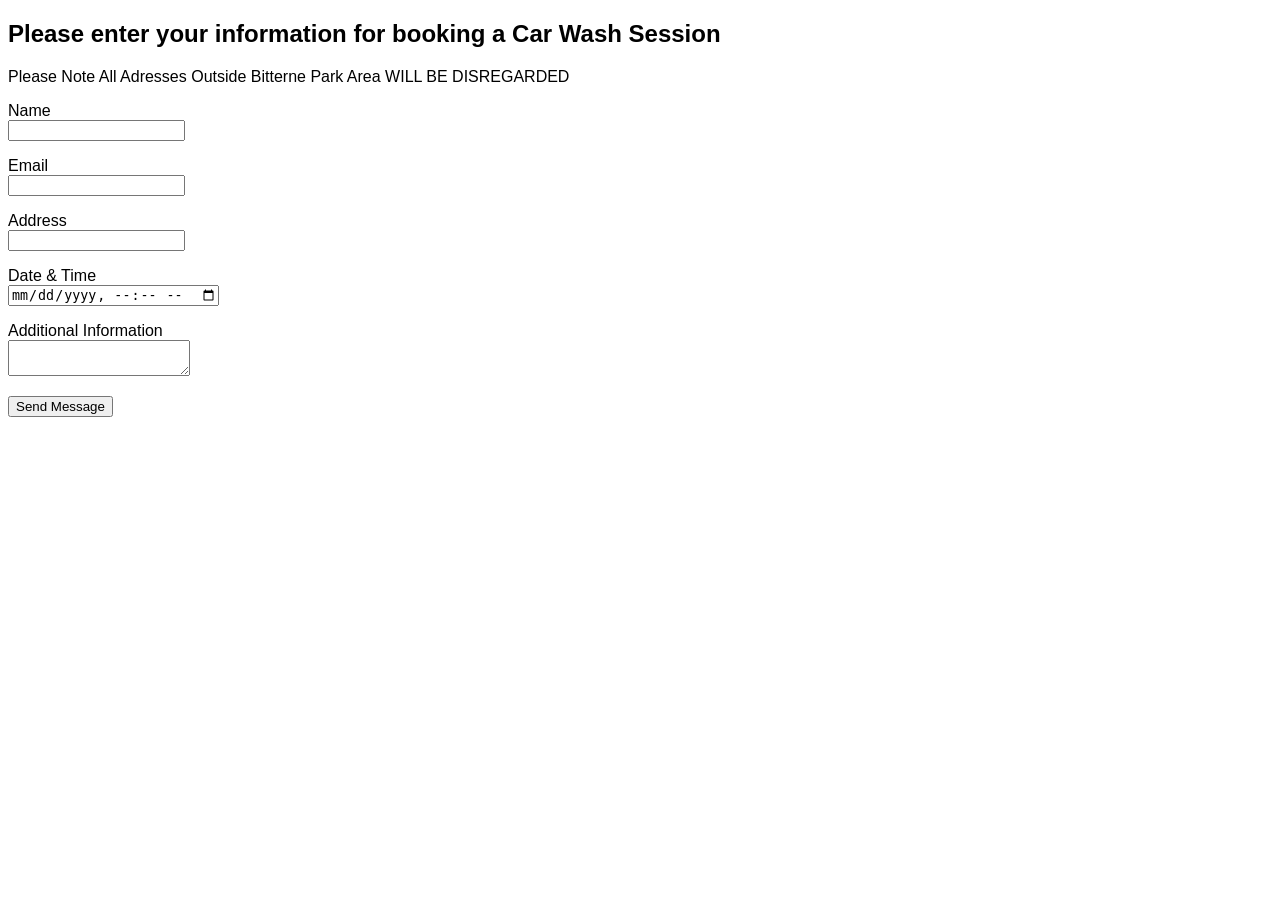
==== car-wash-fourm.html @ 3f46db2a "Added Foums" ====
<!DOCTYPE html>
<html lang="en">
<head>
  <meta charset="utf-8">
  <meta name="viewport" content="width=device-width, initial-scale=1, shrink-to-fit=no">
  <title>Bitterne Clean and Green</title>
  <meta name="viewport" content="width=device-width, initial-scale=1.0">
  <link href="style.css" rel="stylesheet" />
</head>
<body>

<form class="fourm" action="https://formspree.io/f/xvzdkqng" method="POST">

    <h2>
      Please enter your information for booking a Car Wash Session
    </h2>
    <p>
      Please Note All Adresses Outside Bitterne Park Area WILL BE DISREGARDED
    </p>

    <p>
        <label>Name<br>
        <input class="text-input" type="text" name="name" required></label>
    </p>

    <p>
        <label>Email<br>
        <input class="text-input" type="email" name="email" required></label>
    </p>

    <p>
        <label>Address<br>
        <input class="text-input" type="text" name="address" autocomplete="street-address" required></label>
    </p>


    <p>
        <label>Date & Time<br>
        <input class="text-input" type="datetime-local" name="datetime" required></label>
    </p>


    <p>
        <label>Additional Information<br>
        <textarea class="text-input" name="message" required></textarea></label>
    </p>

    <input type="hidden" name="_redirect" value="thankyou.html">

    <p>
        <button class="headerbutton" type="submit">Send Message</button>
    </p>

</form>


</body>
</html>
---- style.css ----
.title
{
    border-radius: 10px;
    border-color: rgb(0, 255, 234);
    background-image: linear-gradient(to right, rgb(76, 0, 255) , rgb(30, 255, 0));
    text-align: center;
    padding: 1% 0;
}

.title img {
    display: block;
    margin: 0 auto;
    max-width: 500px;
    width: 100%;
    height: auto;
}

.top-navigation
{
    padding: 3px;
    border-radius: 5px;
    background-color: #00869e;
    color: #ffffff;
    text-decoration: none;
    text-align: center;
    width: 75px;
    height: 20px;
    line-height: 20px;
}
a
{
    color : #ffffff;
    text-decoration: none;
}
.navigation
{
    display: flex;
    justify-content: center;
    gap: 20px;
    margin-top: 20px;
}
body 
{
    font-family: Arial, sans-serif;
}
.imageLink
{
    text-align: center;
    margin-top: 20px;
}
.service1
{
    background-color: #15ff00;
    border-radius: 5px;
    padding: 10px;
    box-sizing: border-box;
    flex: 1 1 45%;
    max-width: 380px;
    min-width: 240px;
}
.service2
{
    background-color: #2f00ff;
    border-radius: 5px;
    padding: 10px;
    box-sizing: border-box;
    flex: 1 1 45%;
    max-width: 380px;
    min-width: 240px;
}

.service1, .service2 {
    display: block;
    border-radius: 5px;
}

img {
    width: 100%;
    height: auto;
    display: block;
    border-radius: 5px;
}

.services {
  display: flex;
  justify-content: center;
  gap: 20px;
  flex-wrap: wrap;
  margin-top: 20px;
}
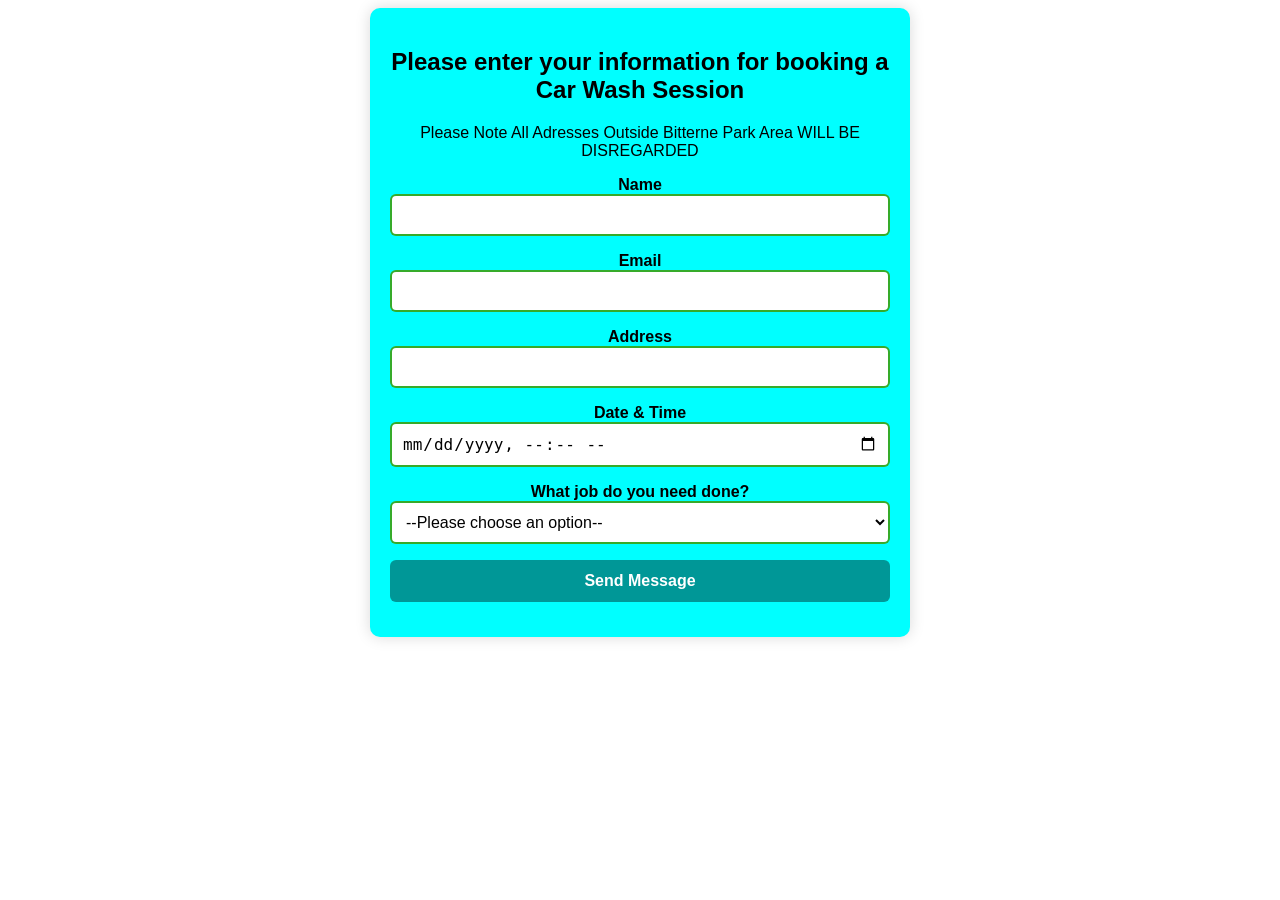
==== commit 3cf01bc6: "Car Wash Fourm Update" ====
--- a/car-wash-fourm.html
+++ b/car-wash-fourm.html
@@ -39,10 +39,18 @@
         <input class="text-input" type="datetime-local" name="datetime" required></label>
     </p>
 
+    <p>
+        <label for="job">What job do you need done?
+        <select class="text-input" name="job" id="job" required>
+          <option value="">--Please choose an option--</option>
+          <option value="exWashRinceDry">Exterior Wash Rince & Dry £10</option>
+          <option value="exDeepClean">Exterior Deep Clean £13</option>
+          <option value="inVaccum">Interior Vaccum £6</option>
+          <option value="inDeepClean">Interior Deep Clean (Vaccum + Dashboard & Windows) £10</option>
+          <option value="CarDeepClean">Whole Car Deep Clean £22</option>
 
-    <p>
-        <label>Additional Information<br>
-        <textarea class="text-input" name="message" required></textarea></label>
+        </label>
+        
     </p>
 
     <input type="hidden" name="_redirect" value="thankyou.html">
--- a/style.css
+++ b/style.css
@@ -88,3 +88,57 @@
   flex-wrap: wrap;
   margin-top: 20px;
 }
+.fourm {
+    max-width: 500px;
+    margin: 0 auto;
+    padding: 20px;
+    background: #00ffff;
+    border-radius: 10px;
+    box-shadow: 0 0 15px rgba(0,0,0,0.15);
+    text-align: center;
+}
+
+/* spacing for each row */
+.fourm p {
+    margin-bottom: 15px;
+}
+
+/* label styling */
+.fourm label {
+    font-weight: 600;
+    display: block;
+    margin-bottom: 5px;
+}
+
+/* inputs + textarea */
+.fourm .text-input,
+.fourm textarea {
+    width: 100%;
+    padding: 10px;
+    border: 2px solid #0f9b00d5;
+    border-radius: 6px;
+    font-size: 16px;
+    box-sizing: border-box;
+    background: #ffffff;
+}
+
+/* focus effect */
+.fourm .text-input:focus,
+.fourm textarea:focus {
+    border-color: #004400;
+    outline: none;
+}
+
+/* submit button */
+.fourm button {
+    background: #009797;
+    color: white;
+    padding: 12px 20px;
+    border: none;
+    border-radius: 6px;
+    font-size: 16px;
+    cursor: pointer;
+    width: 100%;
+    font-weight: 600;
+}
+
